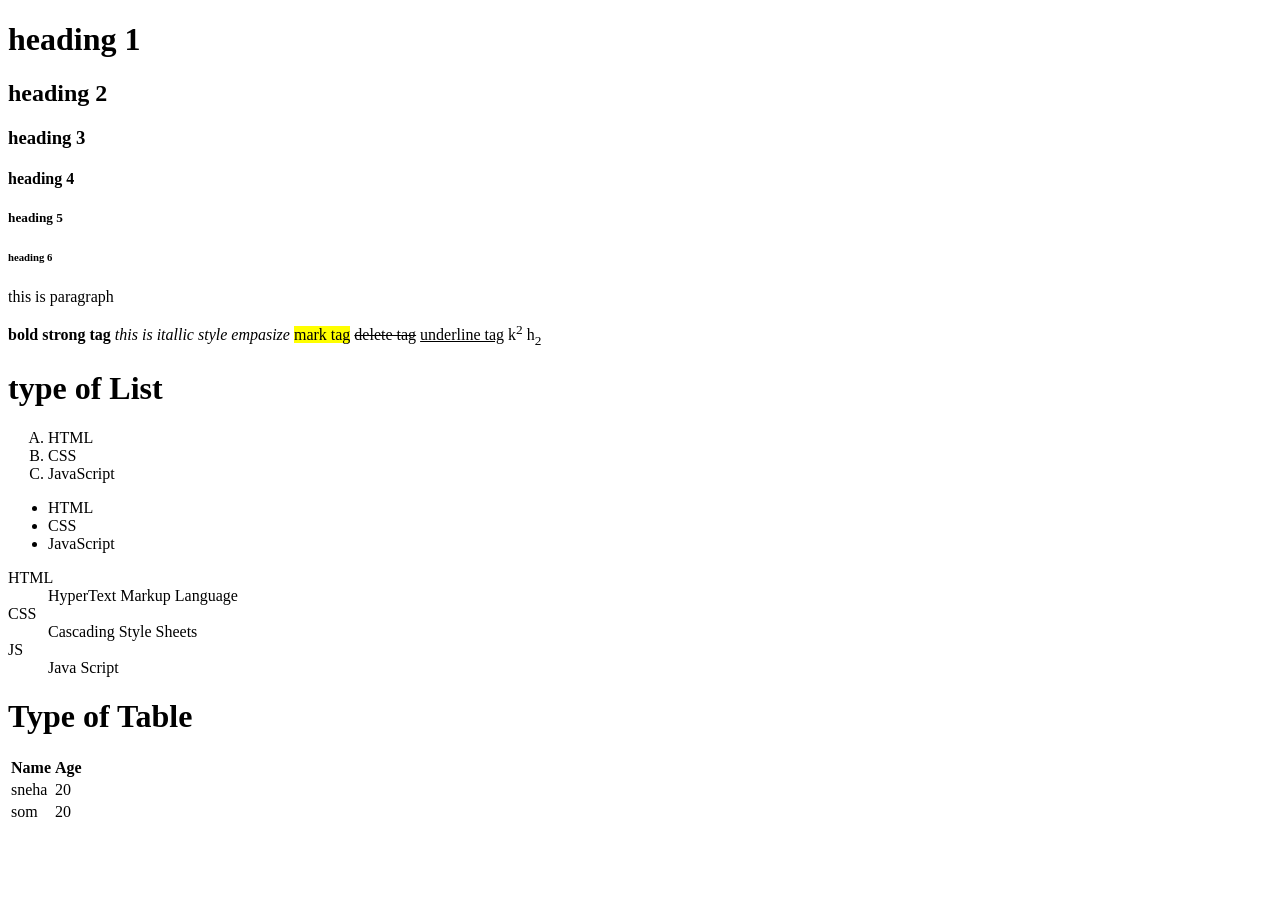
==== Month-1/Week-1/Day-2/Practice/index.html @ b8bed755 "Table and List" ====
<!DOCTYPE html>
<html lang="en">
<head>
    <meta charset="UTF-8">
    <meta name="viewport" content="width=device-width, initial-scale=1.0">
    <title>Document</title>
</head>
<body>
    <h1>heading 1</h1>
    <h2>heading 2</h2>
    <h3>heading 3</h3>
    <h4>heading 4</h4>
    <h5>heading 5</h5>
    <h6>heading 6</h6>

    <p>this is paragraph</p>
    <b>bold</b>
    <strong>strong tag</strong>
    <i>this is itallic style</i>
    <em>empasize</em>
    <mark>mark tag</mark>
    <del>delete tag</del>
    <u>underline tag</u>
    k<sup>2</sup>
    h<sub>2</sub>
    

    <h1>type of List </h1>
    <ol type="A">
        <li>HTML</li>
        <li>CSS</li>
        <li>JavaScript</li>
    </ol>
    <ul>
        <li>HTML</li>
        <li>CSS</li>
        <li>JavaScript</li>
    </ul>
    <dl>
        <dt>HTML</dt>
        <dd>HyperText Markup Language</dd>
        <dt>CSS</dt>
        <dd>Cascading Style Sheets</dd>
        <dt>JS</dt>
        <dd>Java Script</Script></dd>
    </dl>
    

    <h1>Type of Table</h1>
        <table>
            <tr>
            <th>Name</th>
            <th>Age</th>
            </tr>

            <tr>
            <td>sneha</td>
            <td>20</td>
            </tr>
            <tr>
            <td>som</td>
            <td>20</td>
            </tr>
        </table>

</body>
</html>
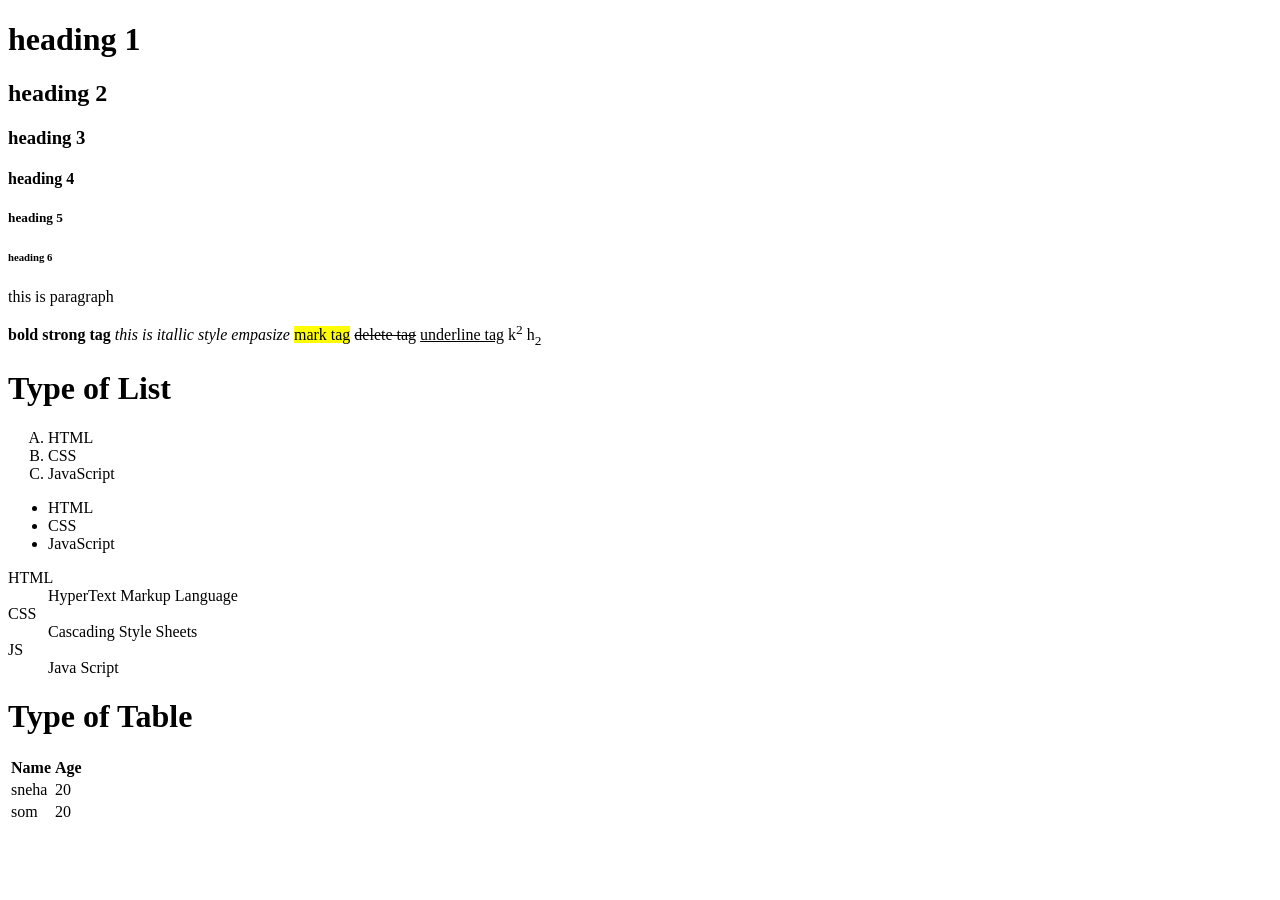
==== commit 68bc1b48: "Added Day-4 assignment files" ====
--- a/Month-1/Week-1/Day-2/Practice/index.html
+++ b/Month-1/Week-1/Day-2/Practice/index.html
@@ -25,25 +25,25 @@
     h<sub>2</sub>
     
 
-    <h1>type of List </h1>
-    <ol type="A">
-        <li>HTML</li>
-        <li>CSS</li>
-        <li>JavaScript</li>
-    </ol>
-    <ul>
-        <li>HTML</li>
-        <li>CSS</li>
-        <li>JavaScript</li>
-    </ul>
-    <dl>
-        <dt>HTML</dt>
-        <dd>HyperText Markup Language</dd>
-        <dt>CSS</dt>
-        <dd>Cascading Style Sheets</dd>
-        <dt>JS</dt>
-        <dd>Java Script</Script></dd>
-    </dl>
+    <h1>Type of List </h1>
+        <ol type="A">
+            <li>HTML</li>
+            <li>CSS</li>
+            <li>JavaScript</li>
+        </ol>
+        <ul>
+            <li>HTML</li>
+            <li>CSS</li>
+            <li>JavaScript</li>
+        </ul>
+        <dl>
+            <dt>HTML</dt>
+            <dd>HyperText Markup Language</dd>
+            <dt>CSS</dt>
+            <dd>Cascading Style Sheets</dd>
+            <dt>JS</dt>
+            <dd>Java Script</Script></dd>
+        </dl>
     
 
     <h1>Type of Table</h1>
